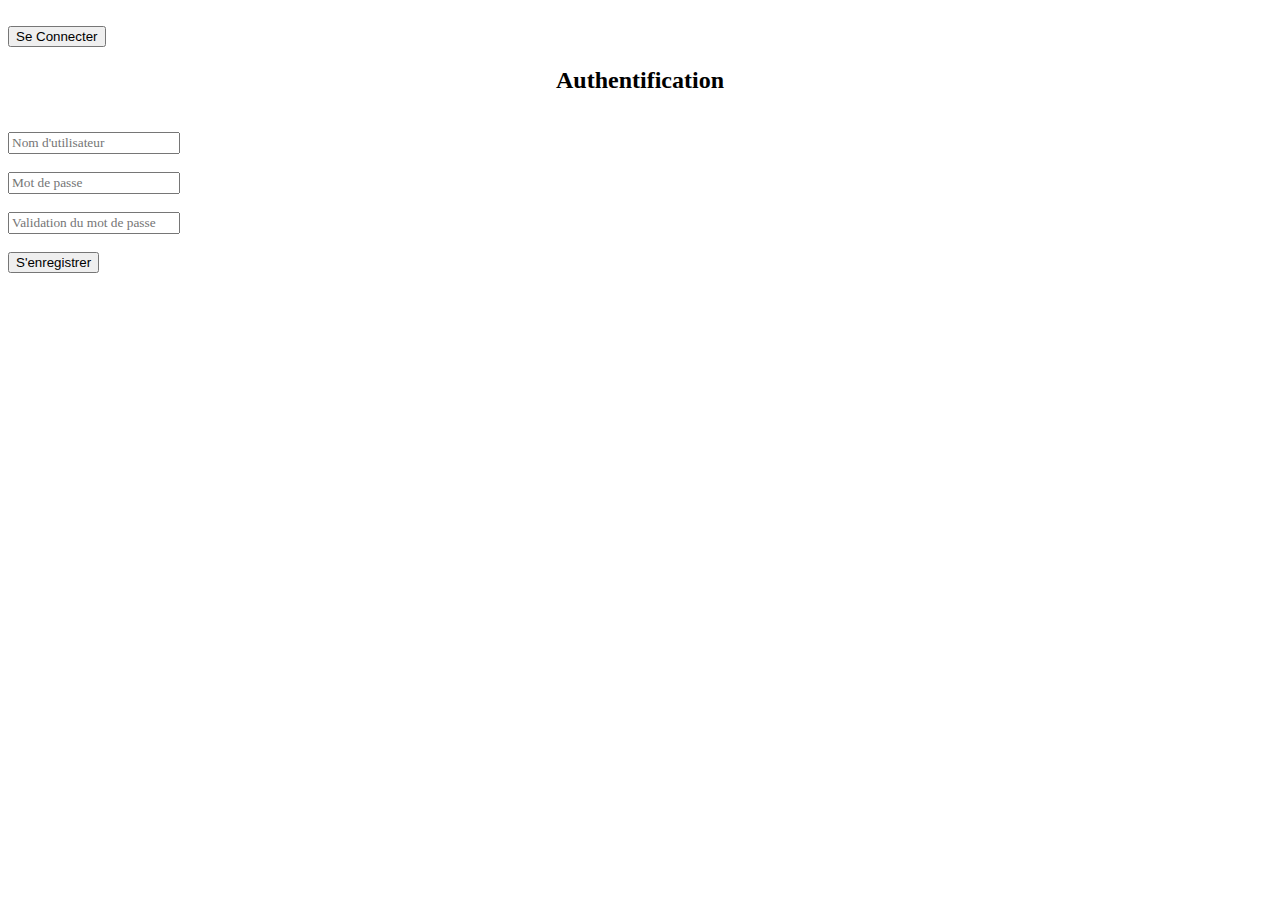
==== Bootstrap/Register.html @ e2f2225c "Nouveau dossier" ====
<!DOCTYPE html>
<html lang="fr">
    <head>
         <title>S'enregistrer</title>
         <meta charset="utf-8">
         <link href="Register.css" rel="stylesheet" type="text/css">
         <link href="https://cdn.jsdelivr.net/npm/bootstrap@5.0.0-beta1/dist/css/bootstrap.min.css" rel="stylesheet" integrity="sha384-giJF6kkoqNQ00vy+HMDP7azOuL0xtbfIcaT9wjKHr8RbDVddVHyTfAAsrekwKmP1" crossorigin="anonymous">
         <script src="https://cdn.jsdelivr.net/npm/bootstrap@5.0.0-beta1/dist/js/bootstrap.bundle.min.js" integrity="sha384-ygbV9kiqUc6oa4msXn9868pTtWMgiQaeYH7/t7LECLbyPA2x65Kgf80OJFdroafW" crossorigin="anonymous"></script>
    </head>

    <body >
        <br>
        <div>
            <a href="login.html"><button type="button" class="btn btn-danger" >Se Connecter</button></a>
        </div>
        <div class="container" >
            <div class="row">
            <h2 class="col-md-3 offset-md-4">Authentification</h2>
            </div>
        <br>
            <div class="row">
            <input class="col-md-3 offset-md-4" type="text" placeholder="Nom d'utilisateur">
            </div>
        <br>
            <div class="row">
            <input class="col-md-3 offset-md-4" type="passeword" placeholder="Mot de passe">
            </div>
        <br>
            <div class="row">
            <input class="col-md-3 offset-md-4" for="passeword" placeholder="Validation du mot de passe">
            </div>
        <br>
            <div class="row">
            <button type="button" class="btn btn-primary col-md-3 offset-md-4">S'enregistrer</button>
            </div>
        </div>
    </body>
</html>
---- Bootstrap/Register.css ----
input{
    font-family: fantasy;
}
h2{
    text-align: center;
}
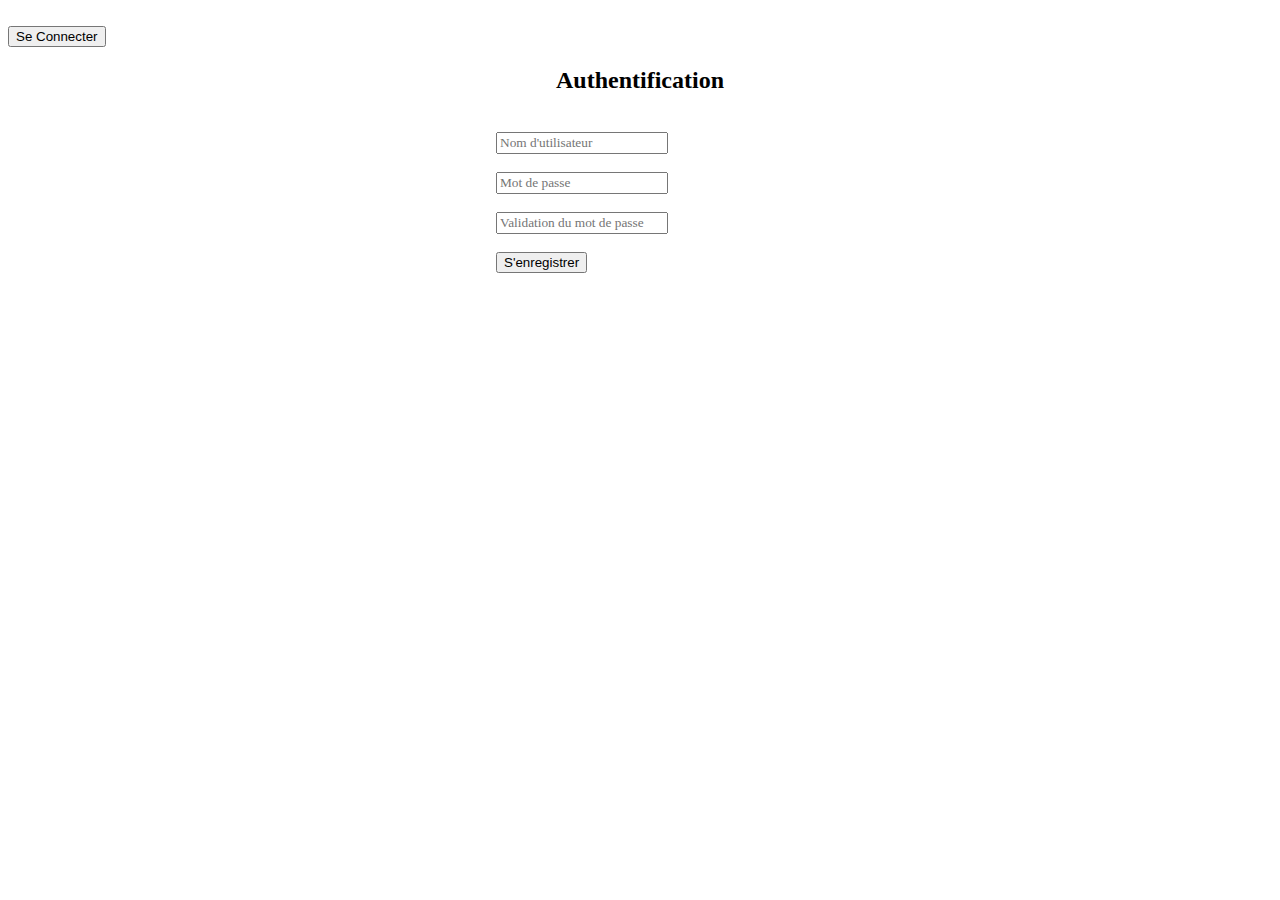
==== commit 00601dd0: "Nouveau dossier" ====
--- a/Bootstrap/Register.html
+++ b/Bootstrap/Register.html
@@ -8,30 +8,33 @@
          <script src="https://cdn.jsdelivr.net/npm/bootstrap@5.0.0-beta1/dist/js/bootstrap.bundle.min.js" integrity="sha384-ygbV9kiqUc6oa4msXn9868pTtWMgiQaeYH7/t7LECLbyPA2x65Kgf80OJFdroafW" crossorigin="anonymous"></script>
     </head>
 
-    <body >
+    <body background="https://www.wallpapertip.com/wmimgs/46-461026_resolution-laptop-wallpaper-hd-wallpapers-full-hd-full.jpg">
+    
         <br>
         <div>
             <a href="login.html"><button type="button" class="btn btn-danger" >Se Connecter</button></a>
         </div>
-        <div class="container" >
-            <div class="row">
-            <h2 class="col-md-3 offset-md-4">Authentification</h2>
+        <div class="card border border-5 border-primary" style="width: 18em;">
+            <div class="card-body">
+                 <div class="card-title container">
+                 <div class="row">
+            <h2 >Authentification</h2>
             </div>
         <br>
             <div class="row">
-            <input class="col-md-3 offset-md-4" type="text" placeholder="Nom d'utilisateur">
+            <input type="text" placeholder="Nom d'utilisateur">
             </div>
         <br>
             <div class="row">
-            <input class="col-md-3 offset-md-4" type="passeword" placeholder="Mot de passe">
+            <input type="passeword" placeholder="Mot de passe">
             </div>
         <br>
             <div class="row">
-            <input class="col-md-3 offset-md-4" for="passeword" placeholder="Validation du mot de passe">
+            <input for="passeword" placeholder="Validation du mot de passe">
             </div>
         <br>
             <div class="row">
-            <button type="button" class="btn btn-primary col-md-3 offset-md-4">S'enregistrer</button>
+            <button type="button" class="btn btn-primary">S'enregistrer</button>
             </div>
         </div>
     </body>
--- a/Bootstrap/Register.css
+++ b/Bootstrap/Register.css
@@ -3,4 +3,16 @@
 }
 h2{
     text-align: center;
+    font-family: fantasy;
+}
+.card {
+    margin: 0 auto;
+    float: none;
+    margin-bottom: 10px; 
+}
+.background {
+    height: 100%;
+    background-image: url(https://www.wallpapertip.com/wmimgs/46-461026_resolution-laptop-wallpaper-hd-wallpapers-full-hd-full.jpg);
+    background-size: contain;
+    color: #000; text-shadow: 1px 1px 0 #fff;
 }